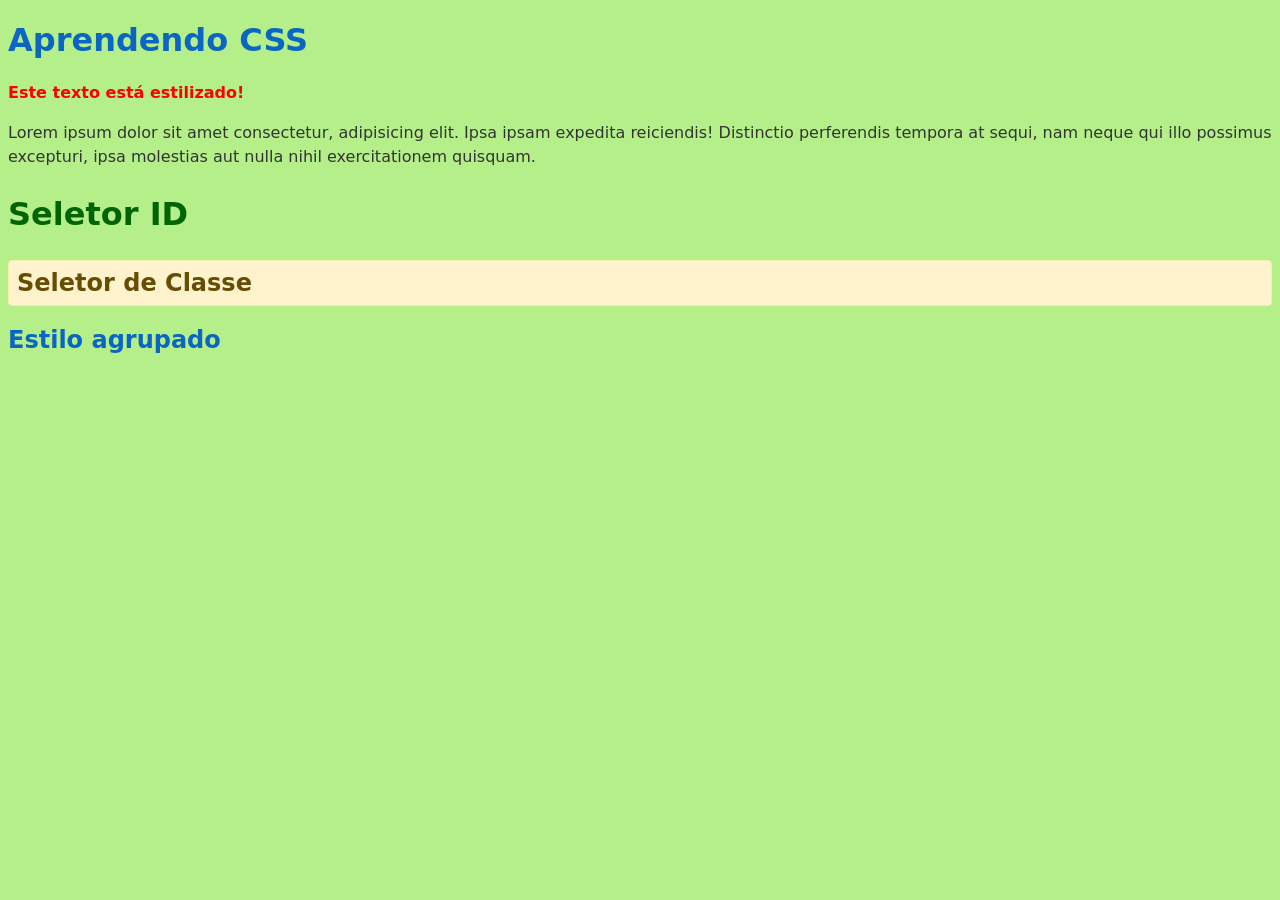
==== CSS - 01/index.html @ b6a21640 "Aula 01 - CSS Aula 1 aprendendo CSS" ====
<!DOCTYPE html>
<html lang="pt-BR">
<head>
    <meta charset="UTF-8">
    <meta name="viewport" content="width=device-width, initial-scale=1.0">
    <title>Trabalhando com CSS</title>
    <link rel="stylesheet" href="style.css">
   
</head>
<body>
    <h1>Aprendendo CSS</h1>
    <p style="color: red; font-weight: bold;">Este texto está estilizado!</p>
    <p>Lorem ipsum dolor sit amet consectetur, adipisicing elit. Ipsa ipsam expedita reiciendis! Distinctio perferendis tempora at sequi, nam neque qui illo possimus excepturi, ipsa molestias aut nulla nihil exercitationem quisquam.</p>

    <h2 id="subtitulo">Seletor ID</h2>
    <h2 class="aviso">Seletor de Classe</h2>
    <h2>Estilo agrupado</h2>


</body>
</html>
---- CSS - 01/style.css ----
body {
            background-color: #b4ef8a;
            font-family: system-ui, -apple-system, BlinkMacSystemFont, 'Segoe UI', Roboto, Oxygen, Ubuntu, Cantarell, 'Open Sans', 'Helvetica Neue', sans-serif;

        }
        h1,h2 {
            color: #0a66c2;
        }
        p {
            color: #333;
            line-height: 1.5;
        }

        #subtitulo {
            color: darkgreen;
            font-size: 2rem;
        }
        
        .aviso {
            background: #fff3cd;
            color: #664d03;
            padding: 8px;
            border: 1px solid #feebaf;
            border-radius: 4px;
        }
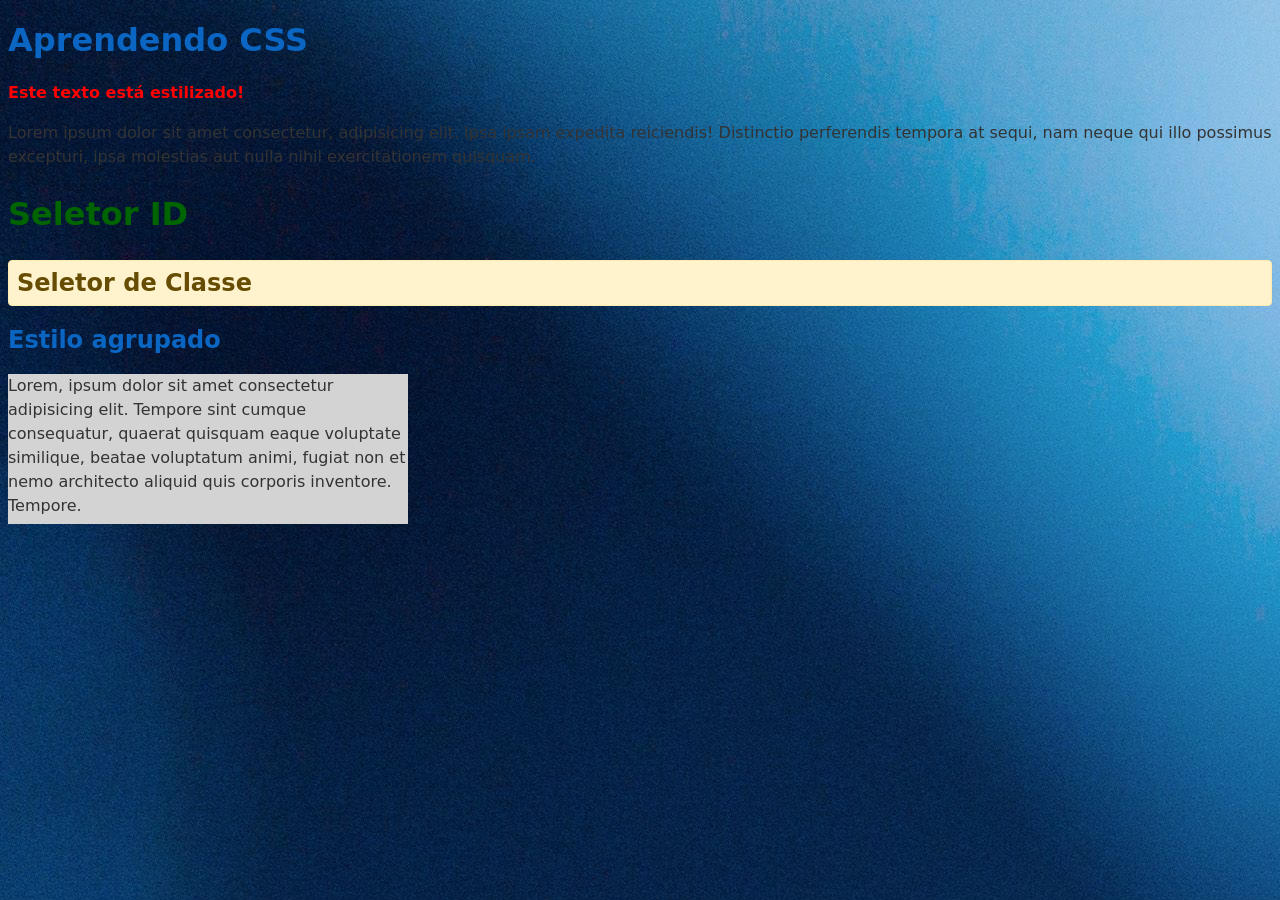
==== commit 0ab55a5a: "Aula 02 - CSS Aula 2 aprendendo CSS" ====
--- a/CSS - 01/index.html
+++ b/CSS - 01/index.html
@@ -16,6 +16,9 @@
     <h2 class="aviso">Seletor de Classe</h2>
     <h2>Estilo agrupado</h2>
 
+    <div class="caixa3">
+        <p>Lorem, ipsum dolor sit amet consectetur adipisicing elit. Tempore sint cumque consequatur, quaerat quisquam eaque voluptate similique, beatae voluptatum animi, fugiat non et nemo architecto aliquid quis corporis inventore. Tempore.</p>
+    </div>
 
 </body>
 </html>
--- a/CSS - 01/style.css
+++ b/CSS - 01/style.css
@@ -1,5 +1,8 @@
     body {
-            background-color: #b4ef8a;
+            background-color: peachpuff;
+            background-image: url("assets/back01.jpg");
+            background-repeat: no-repeat;
+            
             font-family: system-ui, -apple-system, BlinkMacSystemFont, 'Segoe UI', Roboto, Oxygen, Ubuntu, Cantarell, 'Open Sans', 'Helvetica Neue', sans-serif;
 
         }
@@ -22,4 +25,11 @@
             padding: 8px;
             border: 1px solid #feebaf;
             border-radius: 4px;
+        }
+
+        .caixa3 {
+            width: 400px;
+            min-height: 150px;
+            max-width: 100%;
+            background: lightgray;
         }
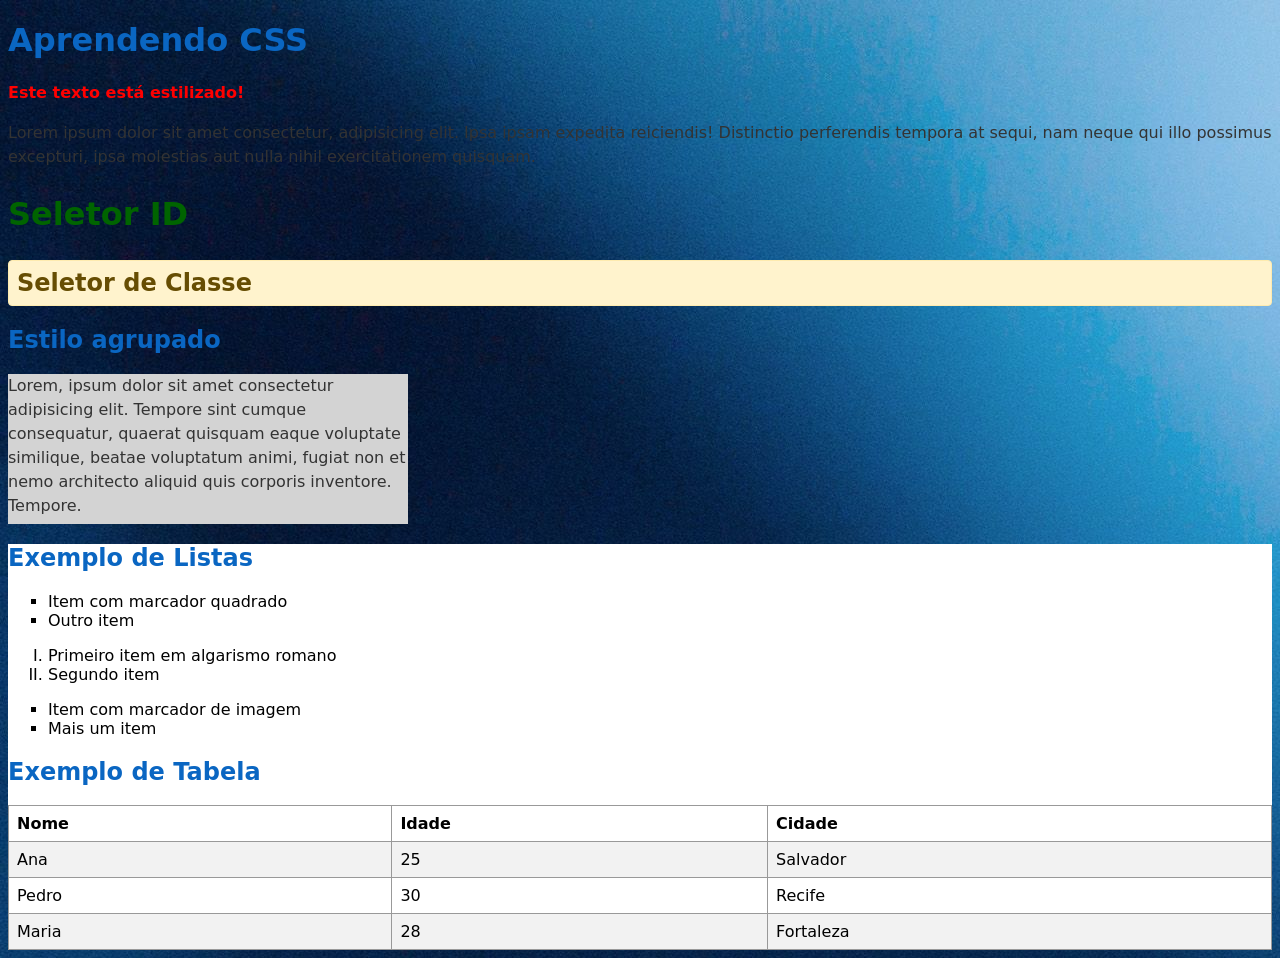
==== commit 47d087f7: "CSS1 Aqui eu transferi os arquivos das duas práticas para apenas um, pois eu tinha criado dois arqui" ====
--- a/CSS - 01/index.html
+++ b/CSS - 01/index.html
@@ -19,6 +19,48 @@
     <div class="caixa3">
         <p>Lorem, ipsum dolor sit amet consectetur adipisicing elit. Tempore sint cumque consequatur, quaerat quisquam eaque voluptate similique, beatae voluptatum animi, fugiat non et nemo architecto aliquid quis corporis inventore. Tempore.</p>
     </div>
+    
+<div>
+    <h2>Exemplo de Listas</h2>
 
+    <ul class="lista1">
+        <li>Item com marcador quadrado</li>
+        <li>Outro item</li>
+    </ul>
+    <ol class="lista2">
+        <li>Primeiro item em algarismo romano</li>
+        <li>Segundo item</li>
+    </ol>
+
+    <ul class="lista1">
+        <li>Item com marcador de imagem</li>
+        <li>Mais um item</li>
+    </ul>
+
+    <h2>Exemplo de Tabela</h2>
+
+    <table class="tabela">
+        <tr>
+            <th>Nome</th>
+            <th>Idade</th>
+            <th>Cidade</th>
+        </tr>
+        <tr>
+            <td>Ana</td>
+            <td>25</td>
+            <td>Salvador</td>
+        </tr>
+        <tr>
+            <td>Pedro</td>
+            <td>30</td>
+            <td>Recife</td>
+        </tr>
+        <tr>
+            <td>Maria</td>
+            <td>28</td>
+            <td>Fortaleza</td>
+        </tr>
+    </table>
+</div>
 </body>
 </html>
--- a/CSS - 01/style.css
+++ b/CSS - 01/style.css
@@ -32,4 +32,39 @@
             min-height: 150px;
             max-width: 100%;
             background: lightgray;
-        }+        }
+
+div {
+background-color: white;
+        
+.lista1 {
+    list-style-type: square;
+    /*marcador quadrado*/
+}
+
+.lista2 {
+    list-style-type: upper-roman;
+    /*algarismos romanos*/
+}
+
+.lista3 {
+    list-style-image: url("assets/icone.png");
+    /* marcador com imagem*/
+
+}
+
+.tabela {
+    border-collapse: collapse; /*une bordas adjascentes*/
+    width: 100%;
+}
+
+.tabela th, .tabela td {
+    border: 1px solid #999;
+    padding: 8px;
+    text-align: left;
+}
+
+.tabela tr:nth-child(even) {
+    background-color: #f2f2f2; /*linhas alternadas*/
+}
+}
